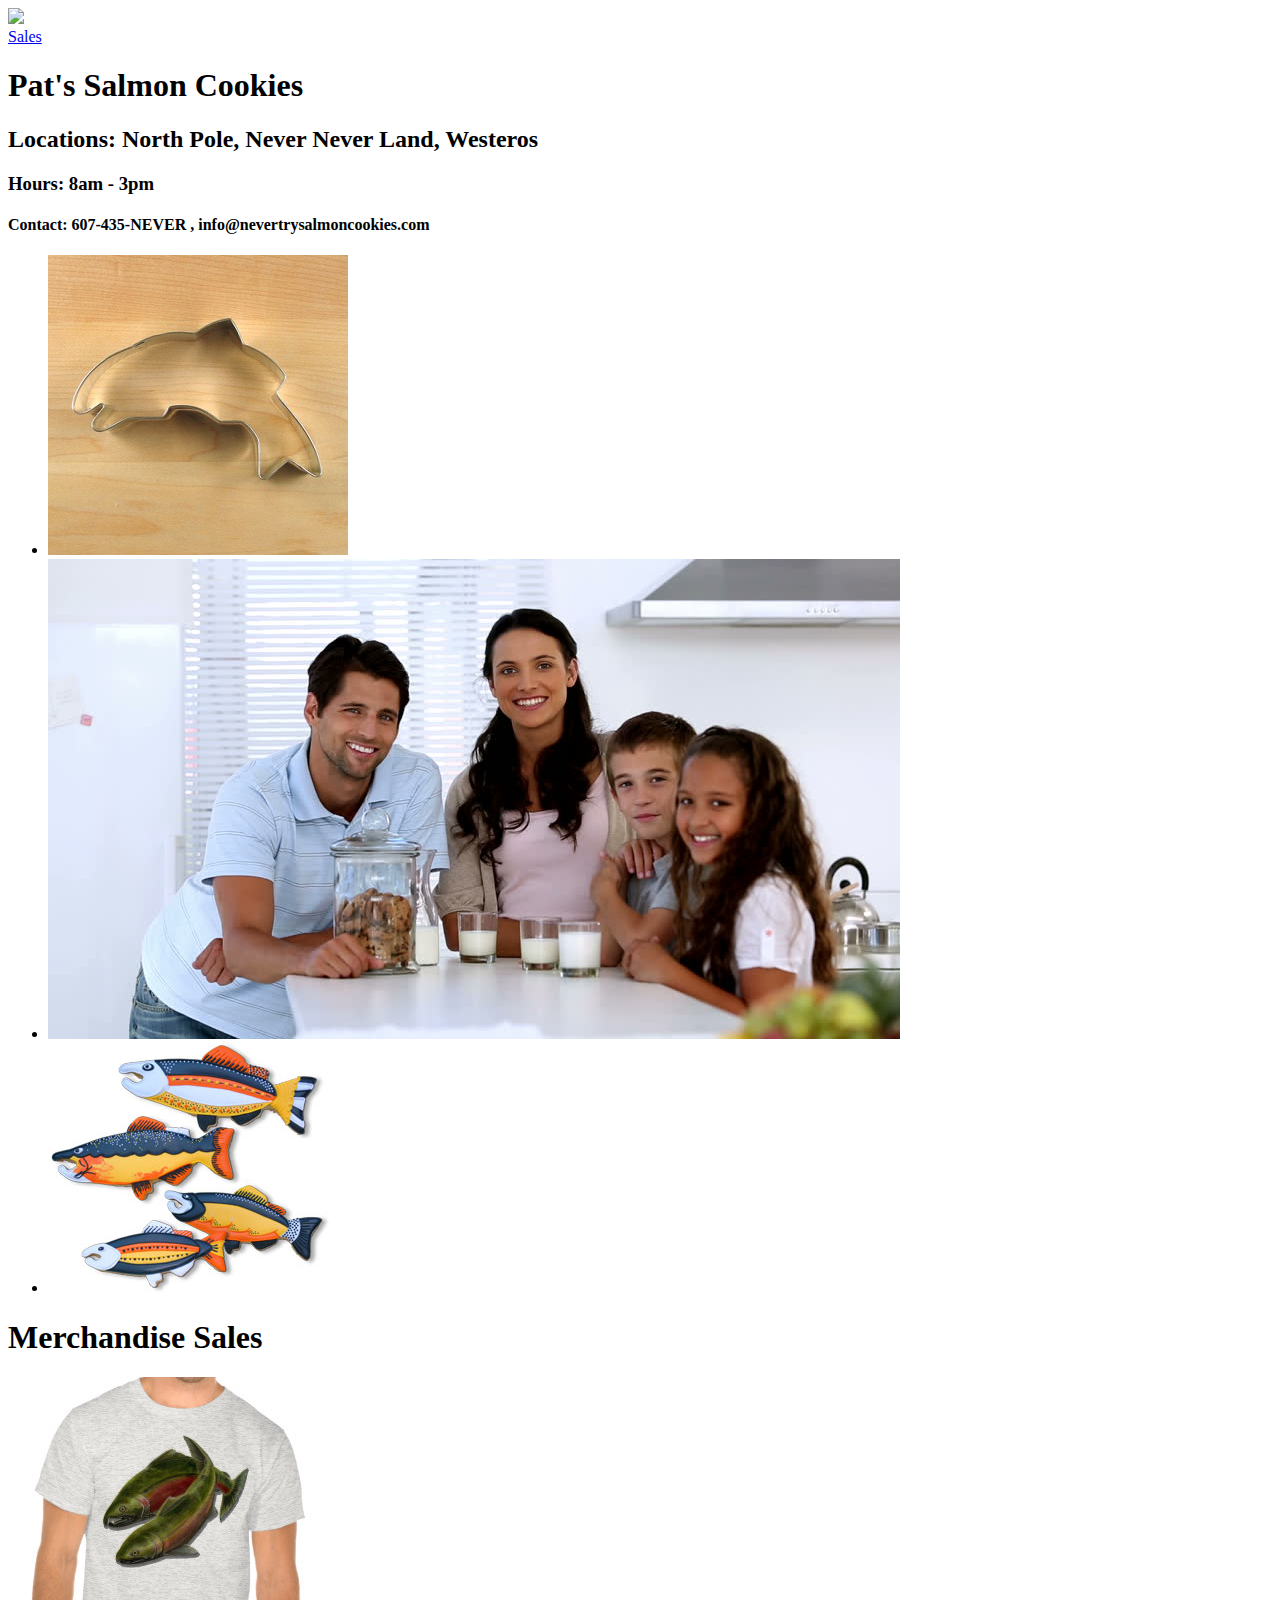
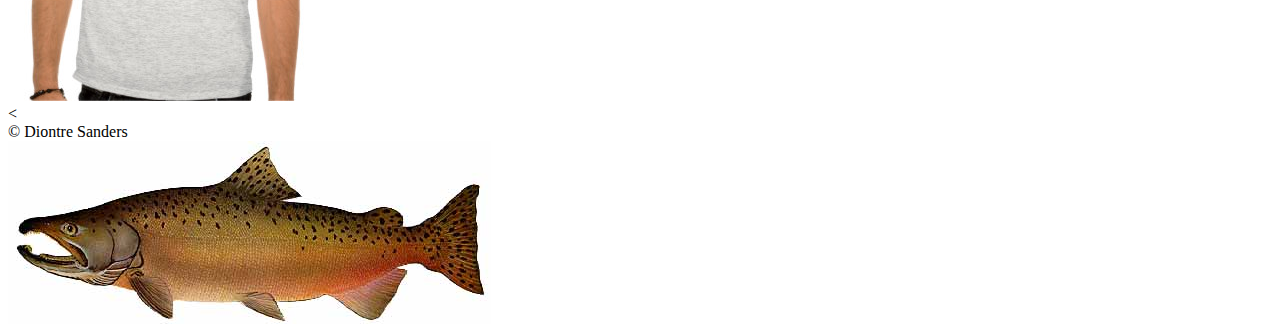
==== index.html @ 67e25541 "Merge pull request #4 from houseofjavascript/pat-website" ====
<!DOCTYPE html>
<html lang="en">

<head>
  <li><img src="image/salmon.png"></li>
  <title>Salmon Cookies</title>
  <link rel="stylesheet" href="css/reset.css">
  <link rel="stylesheet" href="css/style.css">

</head>

<body>
  <header>
    <a href="sales.html">Sales</a>
    <h1>Pat's Salmon Cookies</h1>
    <h2>Locations: North Pole, Never Never Land, Westeros</h2>
    <h3>Hours: 8am - 3pm </h3>
    <h4>Contact: 607-435-NEVER , info@nevertrysalmoncookies.com</h4>

  </header>

  <main>
    <ul>
      <li><img src="image/cutter.jpg"></li>
      <li><img src="image/family.jpg"></li>
      <li><img src="image/fish.jpg"></li>
     
    </ul>

    <article>
      <h1> Merchandise Sales</h1>
      <li><img src="image/shirt.jpg"></li>
    </article>
    <



    <!-- ! generate this from js: -->
    <!--
        <article>
           <h2></h2>
           <p></p>
           <ul>
             <li></li>
           </ul>
           <img>
           <table>
        </article>
        -->

    <!-- <article>
          <h2></h2>
          <p></p>
          <ul>
            <li></li>
          </ul>
          <img>
       </article>
       -->

  </main>
  <footer>&copy; Diontre Sanders</footer>
  <li><img src="image/chinook.jpg"></li>
  <script src="js/app.js"></script>
</body>

</html>
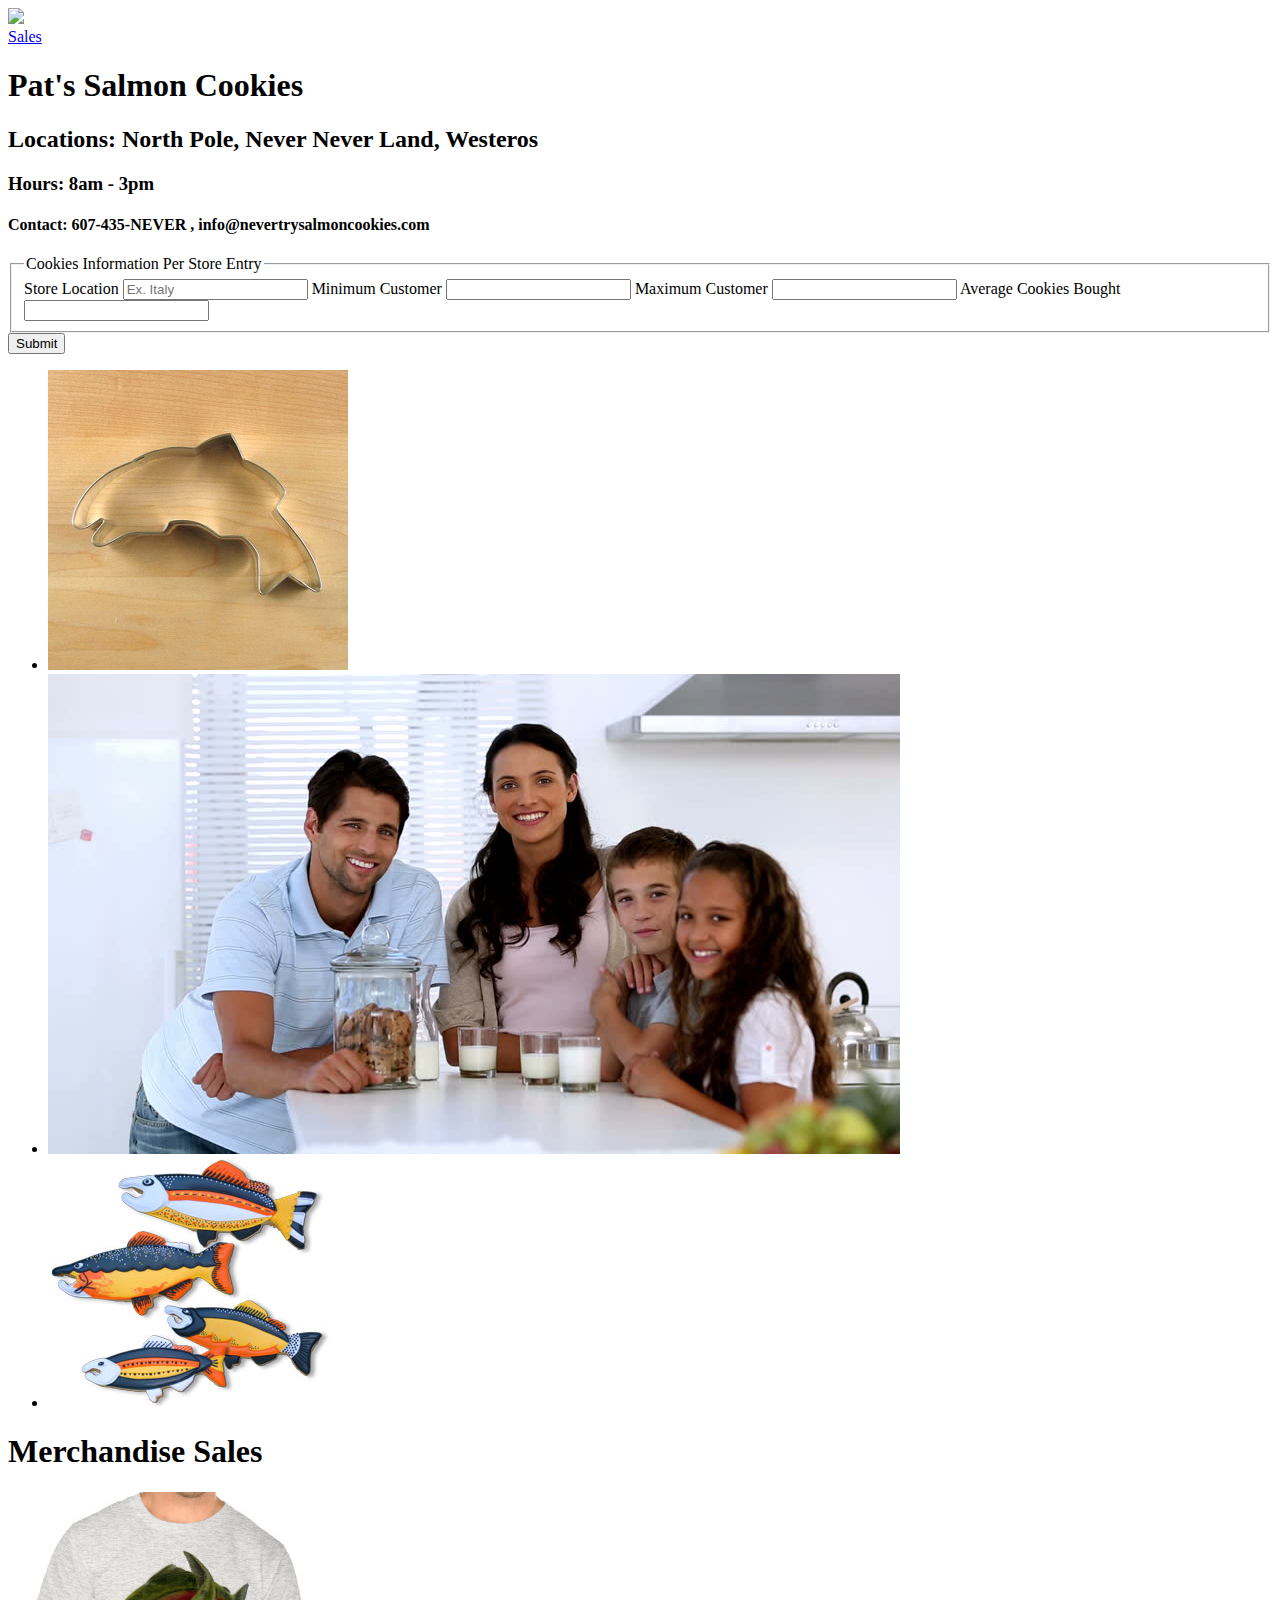
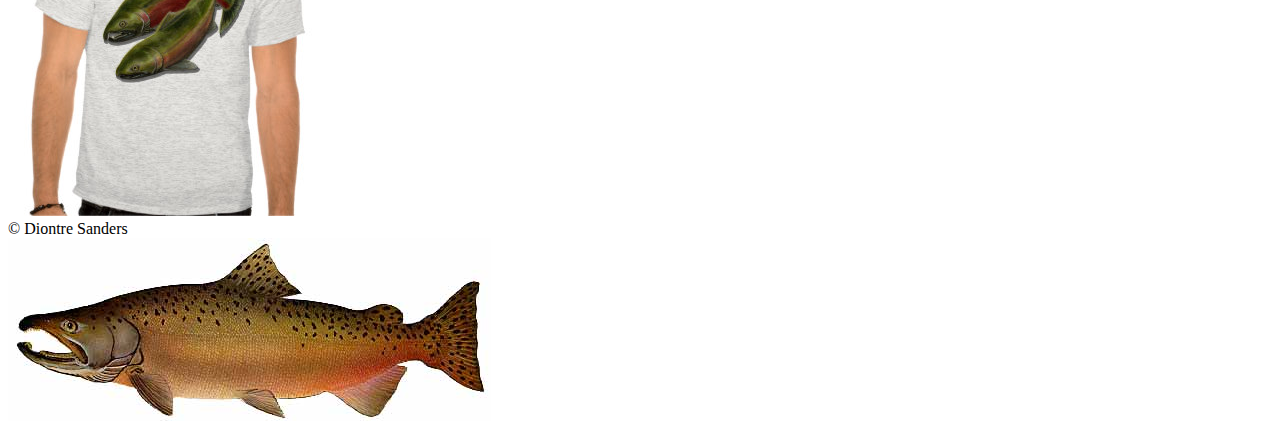
==== commit 82aa61bf: "form" ====
--- a/index.html
+++ b/index.html
@@ -20,6 +20,29 @@
   </header>
 
   <main>
+    <title> Please fill out the following</title>
+    <form id="Form" >
+      <fieldset>
+        <legend> Cookies Information Per Store Entry</legend>
+        <label for="StoreLocation"> Store Location</label>
+        <input type="text" id="StoreLocation" placeholder="Ex. Italy">
+
+        <label for="MinimumCustomer"> Minimum Customer</label>
+        <input type="number" id="MinimumCustomer">
+
+        <label for="MaximumCustomer"> Maximum Customer</label>
+        <input type="number" id="MaximumCustomer">
+
+        <label for="AverageCookiesBought"> Average Cookies Bought</label>
+        <input type="number" id="AverageCookiesBought">
+
+
+      </fieldset>
+      <button type="submit">Submit</button>
+    
+    
+    </form>
+
     <ul>
       <li><img src="image/cutter.jpg"></li>
       <li><img src="image/family.jpg"></li>
@@ -31,33 +54,11 @@
       <h1> Merchandise Sales</h1>
       <li><img src="image/shirt.jpg"></li>
     </article>
-    <
+    
 
 
 
-    <!-- ! generate this from js: -->
-    <!--
-        <article>
-           <h2></h2>
-           <p></p>
-           <ul>
-             <li></li>
-           </ul>
-           <img>
-           <table>
-        </article>
-        -->
-
-    <!-- <article>
-          <h2></h2>
-          <p></p>
-          <ul>
-            <li></li>
-          </ul>
-          <img>
-       </article>
-       -->
-
+  
   </main>
   <footer>&copy; Diontre Sanders</footer>
   <li><img src="image/chinook.jpg"></li>
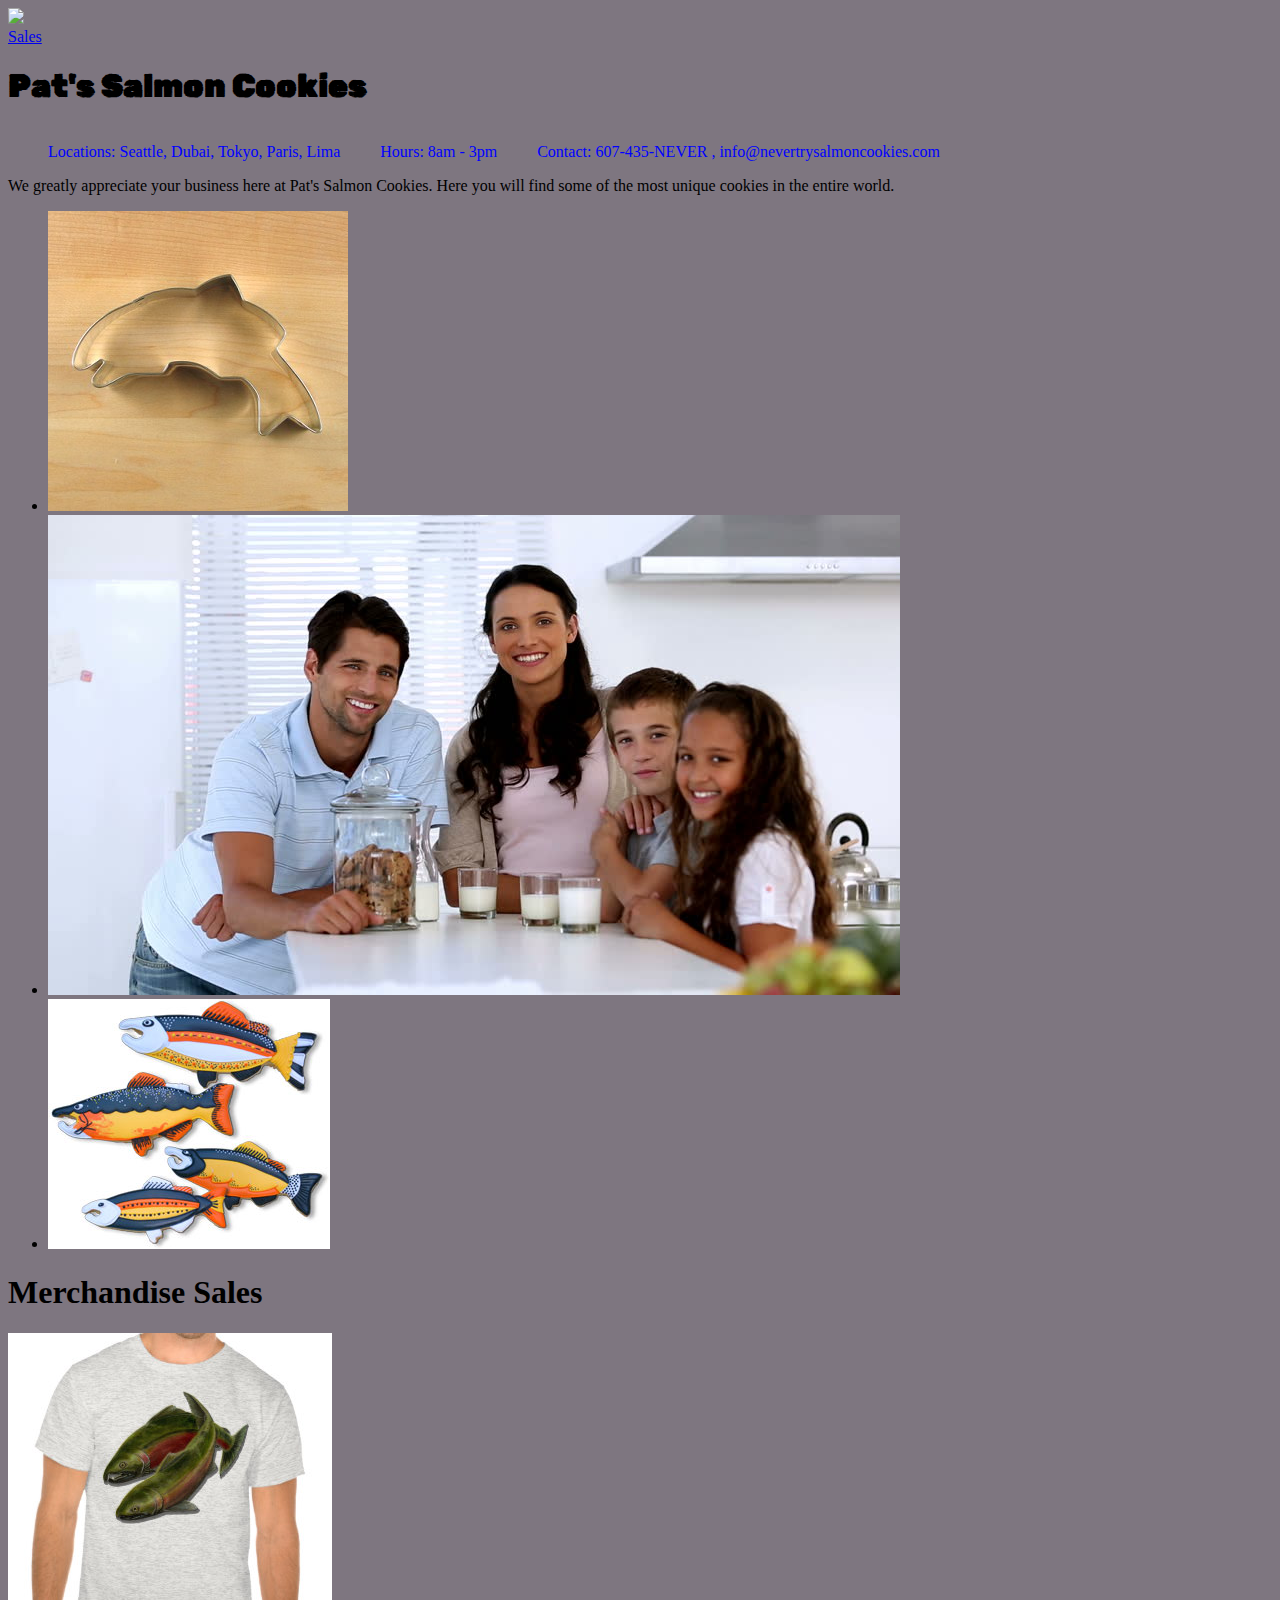
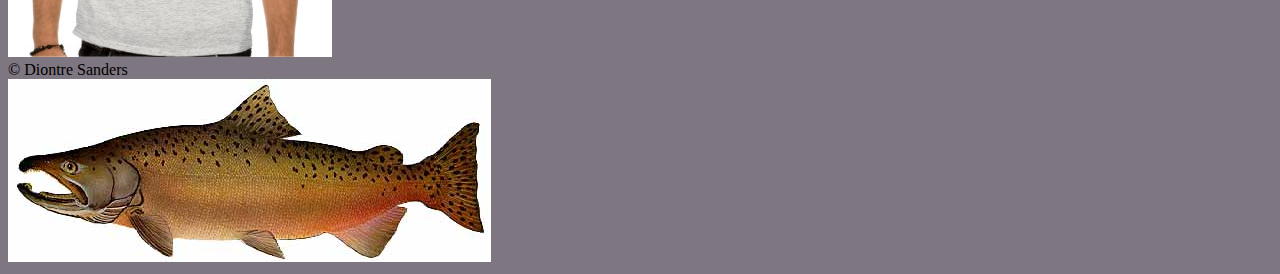
==== commit f4bbc448: "Merge pull request #6 from houseofjavascript/Final" ====
--- a/index.html
+++ b/index.html
@@ -6,6 +6,9 @@
   <title>Salmon Cookies</title>
   <link rel="stylesheet" href="css/reset.css">
   <link rel="stylesheet" href="css/style.css">
+  <link rel="preconnect" href="https://fonts.googleapis.com"> 
+  <link rel="preconnect" href="https://fonts.gstatic.com" crossorigin> 
+  <link href="https://fonts.googleapis.com/css2?family=Rubik+80s+Fade&display=swap" rel="stylesheet">
 
 </head>
 
@@ -13,35 +16,19 @@
   <header>
     <a href="sales.html">Sales</a>
     <h1>Pat's Salmon Cookies</h1>
-    <h2>Locations: North Pole, Never Never Land, Westeros</h2>
-    <h3>Hours: 8am - 3pm </h3>
-    <h4>Contact: 607-435-NEVER , info@nevertrysalmoncookies.com</h4>
+  <section>
+    <ul>Locations: Seattle, Dubai, Tokyo, Paris, Lima </ul>
+    <ul>Hours: 8am - 3pm </ul>
+    <ul>Contact: 607-435-NEVER , info@nevertrysalmoncookies.com</ul>
+  </section>
 
   </header>
 
   <main>
-    <title> Please fill out the following</title>
-    <form id="Form" >
-      <fieldset>
-        <legend> Cookies Information Per Store Entry</legend>
-        <label for="StoreLocation"> Store Location</label>
-        <input type="text" id="StoreLocation" placeholder="Ex. Italy">
+    <div>
+       We greatly appreciate your business here at Pat's Salmon Cookies. Here you will find some of the most unique cookies in the entire world. 
+    </div>
 
-        <label for="MinimumCustomer"> Minimum Customer</label>
-        <input type="number" id="MinimumCustomer">
-
-        <label for="MaximumCustomer"> Maximum Customer</label>
-        <input type="number" id="MaximumCustomer">
-
-        <label for="AverageCookiesBought"> Average Cookies Bought</label>
-        <input type="number" id="AverageCookiesBought">
-
-
-      </fieldset>
-      <button type="submit">Submit</button>
-    
-    
-    </form>
 
     <ul>
       <li><img src="image/cutter.jpg"></li>
--- a/css/style.css
+++ b/css/style.css
@@ -0,0 +1,35 @@
+
+
+table, td, form, thead, th {
+  border: solid rgb(180, 117, 16);
+  background-color: brown;
+}
+
+header h1{
+  font-family: 'Rubik 80s Fade', cursive;
+}
+
+header h2, h3, h4 {
+  font-family: Georgia, 'Times New Roman', Times, serif;
+}
+
+section {
+  display: flex;
+  left: 0%;
+  right: 40%;
+  color: blue;
+}
+
+body {
+  background-color: rgb(126, 118, 128);
+}
+
+fieldset, table {
+  font-family: Arial, Helvetica, sans-serif;
+}
+
+
+
+
+
+
